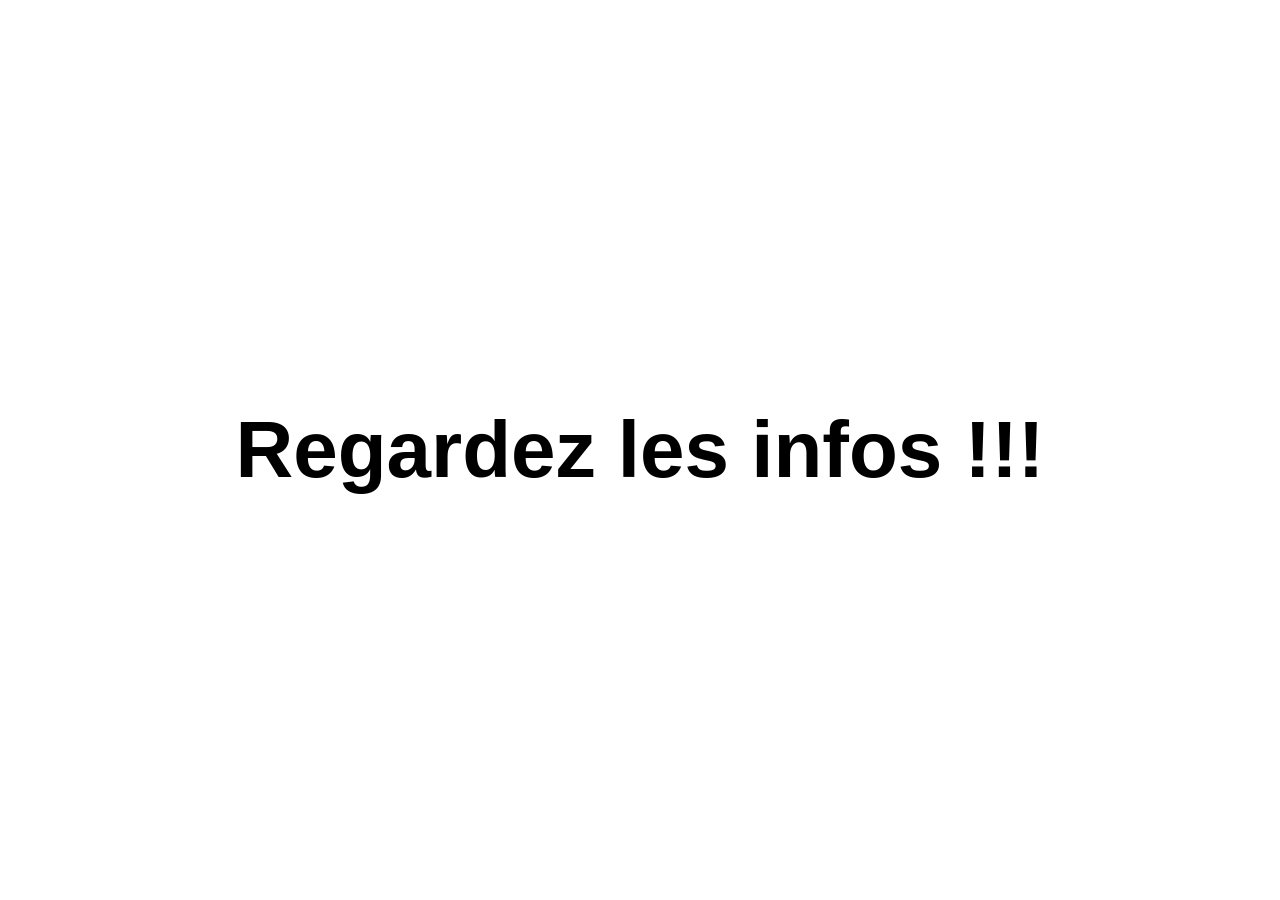
==== index.html @ 23103861 "ajout minuteur" ====
<!DOCTYPE html>
<html lang="fr">
<head>
    <meta charset="UTF-8">
    <meta name="viewport" content="width=device-width, initial-scale=1.0">
    <link rel="stylesheet" href="style.css">
    <title>Minuteur</title>
</head>

<body>
    <div id="countdown">Calcul en cours...</div>

    <script>
        // Date cible : 28 avril 2025 à 8h00 (UTC)
        const targetDate = new Date("2025-04-28T08:00:00Z");

        function updateCountdown() {
            const now = new Date();
            const timeRemaining = Math.floor((targetDate - now) / 1000); // en secondes

            // Afficher le temps restant ou un message si la date est atteinte
            const countdownElement = document.getElementById("countdown");
            if (timeRemaining > 0) {
                countdownElement.textContent = timeRemaining;
            } else {
                countdownElement.textContent = "Regardez les infos !!!";
                clearInterval(interval); // Arrêter le minuteur
            }
        }

        // Mise à jour chaque seconde
        const interval = setInterval(updateCountdown, 1000);
        updateCountdown(); // Appel initial
    </script>
</body>

</html>
---- style.css ----
body {
    display: flex;
    align-items: center;
    justify-content: center;
    height: 100vh;
    margin: 0;
    font-family: Arial, sans-serif;
    background-color: white;
    color: black;
}

/* Style pour le texte du compte à rebours */
#countdown {
    font-size: 5em;
    font-weight: bold;
}
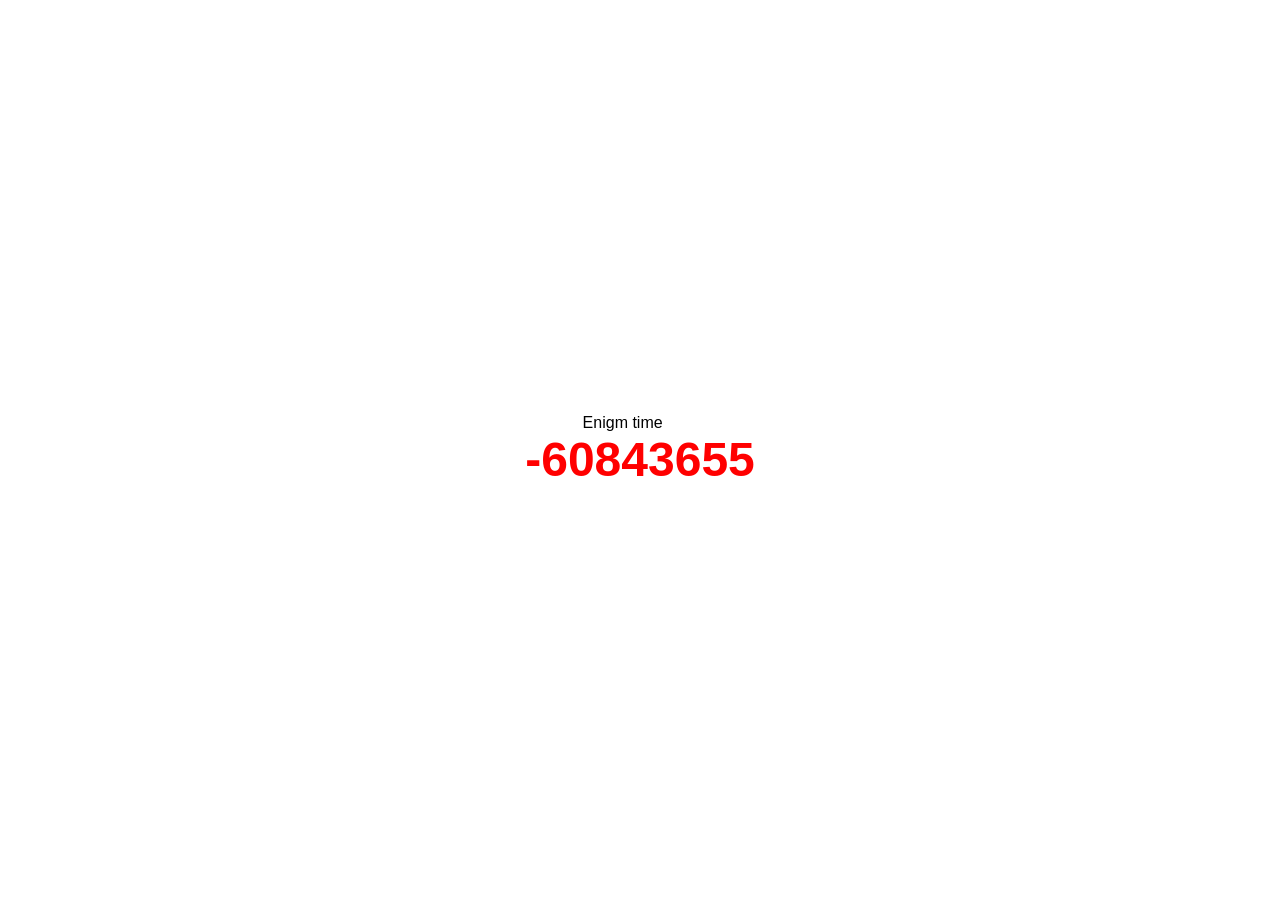
==== commit dc4ba904: "Update index.html" ====
--- a/index.html
+++ b/index.html
@@ -3,35 +3,80 @@
 <head>
     <meta charset="UTF-8">
     <meta name="viewport" content="width=device-width, initial-scale=1.0">
-    <link rel="stylesheet" href="style.css">
     <title>Minuteur</title>
 </head>
 
 <body>
-    <div id="countdown">Calcul en cours...</div>
+    <div id="middleContainer">
+        <div id="enigm" style="display: none;">Enigm time</div>
+        <div id="mainCounter">Calcul en cours...</div>
+        <div id="secondaryCounter" style="display: none;">Calcul en cours...</div>
+    </div>
 
-    <script>
-        // Date cible : 28 avril 2025 à 8h00 (UTC)
-        const targetDate = new Date("2025-04-28T08:00:00Z");
-
-        function updateCountdown() {
-            const now = new Date();
-            const timeRemaining = Math.floor((targetDate - now) / 1000); // en secondes
-
-            // Afficher le temps restant ou un message si la date est atteinte
-            const countdownElement = document.getElementById("countdown");
-            if (timeRemaining > 0) {
-                countdownElement.textContent = timeRemaining;
-            } else {
-                countdownElement.textContent = "Regardez les infos !!!";
-                clearInterval(interval); // Arrêter le minuteur
-            }
+    <style>
+        body {
+            display: flex;
+            align-items: center;
+            justify-content: center;
+            height: 100vh;
+            margin: 0;
+            font-family: Arial, sans-serif;
+            background-color: white;
+            color: black;
         }
 
-        // Mise à jour chaque seconde
-        const interval = setInterval(updateCountdown, 1000);
-        updateCountdown(); // Appel initial
-    </script>
+        #middleContainer{
+            display: flex;
+            flex-direction: column;
+            align-items: center;
+        }
+
+        #enigm{
+            width: 50%;
+        }
+
+        /* Style pour le texte du compte à rebours */
+        #mainCounter {
+            font-size: 5em;
+            font-weight: bold;
+        }
+
+        #secondaryCounter {
+            font-size: 3em;
+            color: red;
+            font-weight: bold;
+        }
+    </style>
+
+<script>
+    // Date cible : 25 novembre 2024 à 20h00 (UTC)
+    const targetMainDate = new Date("2024-12-25T20:00:00Z");
+    const targetSecondaryDate = new Date("2025-01-01T00:00:00Z");
+
+    const mainCounter = document.getElementById("mainCounter");
+    const secondaryCounter = document.getElementById("secondaryCounter");
+    const enigm = document.getElementById("enigm");
+
+    function updateCountdown() {
+        const now = new Date();
+        const mainTimeRemaining = Math.floor((targetMainDate - now) / 1000); // en secondes
+        const secondaryTimeRemaining = Math.floor((targetSecondaryDate - now) / 1000); // en secondes
+
+        if (mainTimeRemaining > 0) {
+            mainCounter.textContent = mainTimeRemaining;
+        } else {
+            mainCounter.style.display = "none"; 
+            console.log(mainCounter.style.display);  // Cela devrait maintenant afficher "none"
+            secondaryCounter.style.display = "block";  // Afficher le compteur secondaire
+            enigm.style.display = "block";  // Afficher l'énigme
+            secondaryCounter.textContent = secondaryTimeRemaining;
+        }
+    }
+
+    // Mise à jour chaque seconde
+    const interval = setInterval(updateCountdown, 1000);
+    updateCountdown(); // Appel initial
+</script>
 </body>
 
 </html>
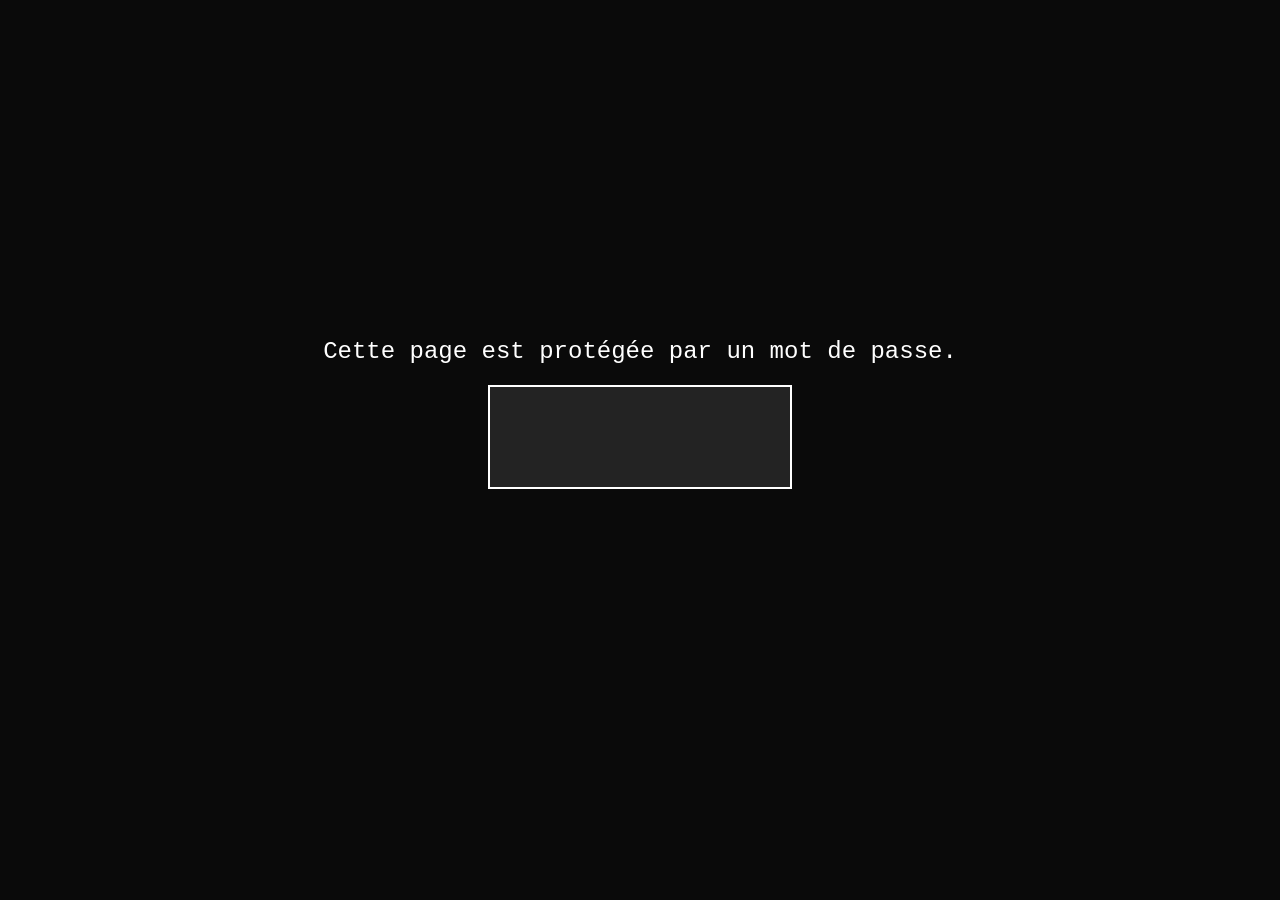
==== commit fd1fc3c5: "nouvelle page index" ====
--- a/index.html
+++ b/index.html
@@ -1,82 +1,143 @@
-<!DOCTYPE html>
-<html lang="fr">
-<head>
-    <meta charset="UTF-8">
-    <meta name="viewport" content="width=device-width, initial-scale=1.0">
-    <title>Minuteur</title>
-</head>
-
-<body>
-    <div id="middleContainer">
-        <div id="enigm" style="display: none;">Enigm time</div>
-        <div id="mainCounter">Calcul en cours...</div>
-        <div id="secondaryCounter" style="display: none;">Calcul en cours...</div>
-    </div>
-
-    <style>
-        body {
-            display: flex;
-            align-items: center;
-            justify-content: center;
-            height: 100vh;
-            margin: 0;
-            font-family: Arial, sans-serif;
-            background-color: white;
-            color: black;
-        }
-
-        #middleContainer{
-            display: flex;
-            flex-direction: column;
-            align-items: center;
-        }
-
-        #enigm{
-            width: 50%;
-        }
-
-        /* Style pour le texte du compte à rebours */
-        #mainCounter {
-            font-size: 5em;
-            font-weight: bold;
-        }
-
-        #secondaryCounter {
-            font-size: 3em;
-            color: red;
-            font-weight: bold;
-        }
-    </style>
-
-<script>
-    // Date cible : 25 novembre 2024 à 20h00 (UTC)
-    const targetMainDate = new Date("2024-12-25T20:00:00Z");
-    const targetSecondaryDate = new Date("2025-01-01T00:00:00Z");
-
-    const mainCounter = document.getElementById("mainCounter");
-    const secondaryCounter = document.getElementById("secondaryCounter");
-    const enigm = document.getElementById("enigm");
-
-    function updateCountdown() {
-        const now = new Date();
-        const mainTimeRemaining = Math.floor((targetMainDate - now) / 1000); // en secondes
-        const secondaryTimeRemaining = Math.floor((targetSecondaryDate - now) / 1000); // en secondes
-
-        if (mainTimeRemaining > 0) {
-            mainCounter.textContent = mainTimeRemaining;
-        } else {
-            mainCounter.style.display = "none"; 
-            console.log(mainCounter.style.display);  // Cela devrait maintenant afficher "none"
-            secondaryCounter.style.display = "block";  // Afficher le compteur secondaire
-            enigm.style.display = "block";  // Afficher l'énigme
-            secondaryCounter.textContent = secondaryTimeRemaining;
-        }
-    }
-
-    // Mise à jour chaque seconde
-    const interval = setInterval(updateCountdown, 1000);
-    updateCountdown(); // Appel initial
-</script>
-</body>
-
-</html>
+<!DOCTYPE html>
+<html lang="fr">
+<head>
+    <meta charset="UTF-8">
+    <meta name="viewport" content="width=device-width, initial-scale=1.0">
+    <title>Ombre du Passé</title>
+    <style>
+        body {
+            background: #0a0a0a;
+            color: white;
+            font-family: 'Courier New', Courier, monospace;
+            text-align: center;
+            display: flex;
+            flex-direction: column;
+            justify-content: center;
+            align-items: center;
+            height: 90vh;
+        }
+        #message {
+            font-size: 1.5em;
+            margin-bottom: 20px;
+        }
+        #input-box {
+            max-width: 80%;
+            min-width: 300px;
+            min-height: 100px;
+            border: 2px solid white;
+            display: flex;
+            align-items: center;
+            justify-content: center;
+            font-size: 2em;
+            overflow: hidden;
+            background: rgba(255, 255, 255, 0.1);
+            flex-wrap: wrap;
+        }
+        .arrow {
+            margin: 0 5px;
+        }
+        .error, .success {
+            animation: flash 0.5s;
+        }
+        @keyframes flash {
+            0% { background: red; }
+            100% { background: transparent; }
+        }
+        .success {
+            animation: flash-green 0.5s;
+        }
+        @keyframes flash-green {
+            0% { background: green; }
+            100% { background: transparent; }
+        }
+    </style>
+</head>
+<body>
+    <div id="message">Cette page est protégée par un mot de passe.</div>
+    <div id="input-box"></div>
+    <script>
+        let sequence = [];
+        const correctSequence = ['ArrowUp', 'ArrowUp', 'ArrowDown', 'ArrowDown', 'ArrowLeft', 'ArrowRight', 'ArrowLeft', 'ArrowRight', 'ArrowUp', 'ArrowDown'];
+        var startX, startY, distX, distY;
+        const threshold = 150;
+        const restraint = 100;
+        const inputBox = document.getElementById("input-box");
+
+        function input(arrowSymbol){
+            sequence.push(arrowSymbol);
+            let span = document.createElement("span");
+            span.classList.add("arrow");
+            span.textContent = arrowSymbol;
+            inputBox.appendChild(span);
+                
+            if (sequence.length === 20) {
+                if (sequence.join('') === correctSequence.join('')) {
+                    inputBox.classList.add("success");
+                    setTimeout(() => { window.location.href = "https://example.com"; }, 1000);
+                } else {
+                    inputBox.classList.add("error");
+                    setTimeout(() => {
+                        sequence = [];
+                        inputBox.innerHTML = "";
+                        inputBox.classList.remove("error");
+                    }, 100);
+                }
+            }
+        }
+        
+        document.addEventListener('touchstart', function(event) {
+            var touch = event.changedTouches[0];
+            startX = touch.pageX;
+            startY = touch.pageY;
+        });
+
+        document.addEventListener('touchend', function(event) {
+            event. preventDefault();
+            var touch = event.changedTouches[0];
+            distX = touch.pageX - startX;
+            distY = touch.pageY - startY;
+            if (distX > threshold && distX > Math.abs(distY)+restraint){
+                input("→");
+            }
+            if (-distX > threshold && -distX > Math.abs(distY)+restraint){
+                input("←");
+            }
+            if (distY > threshold && distY > Math.abs(distX)+restraint){
+                input("↓");
+            }
+            if (-distY > threshold && -distY > Math.abs(distX)+restraint){
+                input("↑");
+            }
+        }, { passive: false });
+        
+        document.addEventListener("keydown", function(event) {
+            if (event.key.includes("Arrow")) {
+                switch (event.key) {
+                    case "ArrowUp":
+                        input("↑");
+                        break;
+                    case "ArrowDown":
+                        input("↓");
+                        break;
+                    case "ArrowLeft":
+                        input("←");
+                        break;
+                    case "ArrowRight":
+                        input("→");
+                        break;
+                    default:
+                        break;
+                }
+            } else if (event.key === "Backspace") {
+                sequence.pop();
+                if (inputBox.lastChild) {
+                    inputBox.removeChild(inputBox.lastChild);
+                }
+            } else if (event.key === "Delete" || event.key === "Escape") {
+                sequence = [];
+                inputBox.innerHTML = "";
+            }
+        });
+    </script>
+</body>
+</html>
